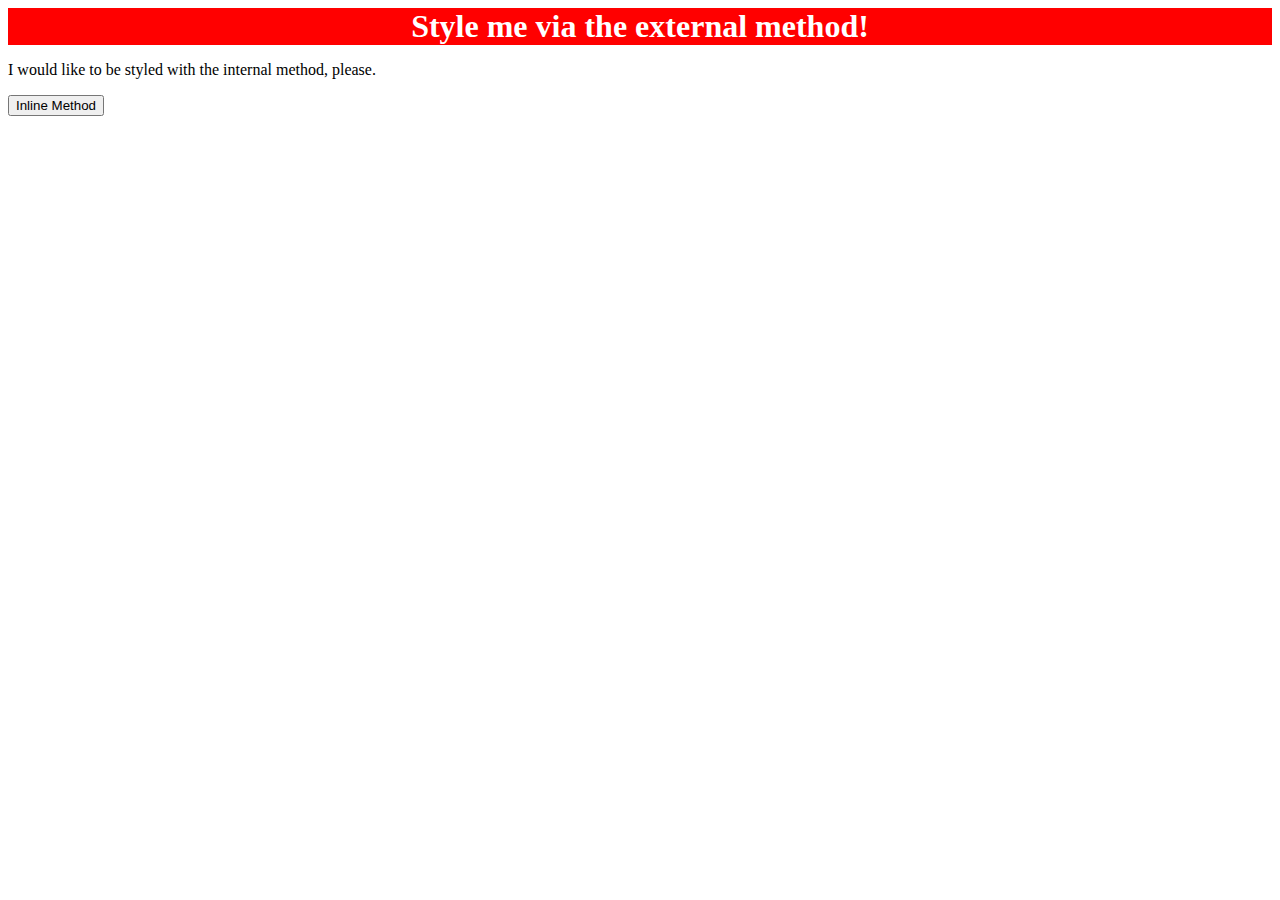
==== foundations/01-css-methods/index.html @ 35adae6c "updated first exercise" ====
<!DOCTYPE html>
<html lang="en">

<head>
  <meta charset="UTF-8">
  <meta http-equiv="X-UA-Compatible" content="IE=edge">
  <meta name="viewport" content="width=device-width, initial-scale=1.0">
  <title>Methods for Adding CSS</title>
  <link rel="stylesheet" href="style.css" </head>

<body>
  <div>Style me via the external method!</div>
  <p>I would like to be styled with the internal method, please.</p>
  <button>Inline Method</button>
</body>

</html>
---- foundations/01-css-methods/style.css ----
div {
    background-color: red;
    color: white;
    font-size: 32px;
    font-weight: 700;
    text-align: center;
}
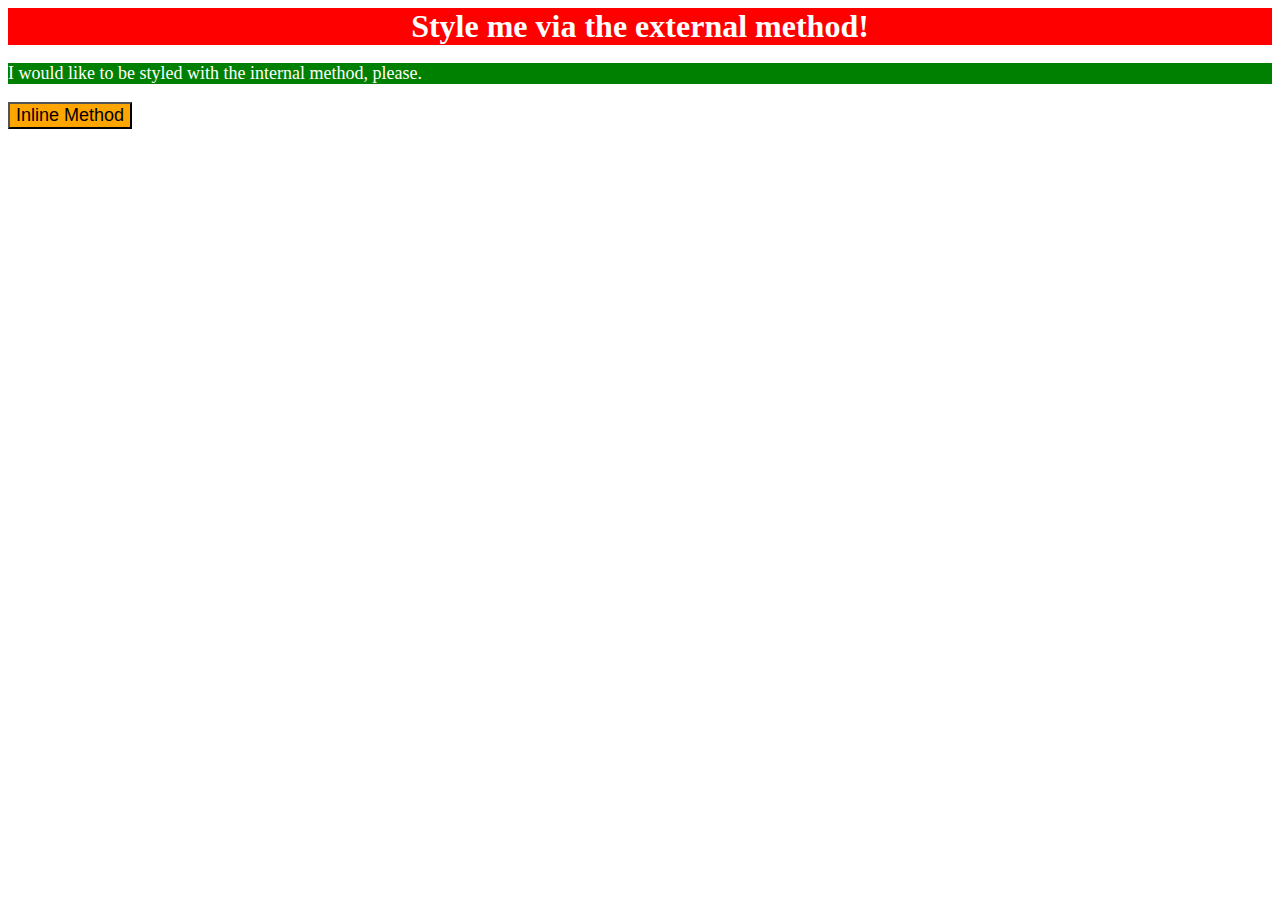
==== commit 44e2ede1: "completed exercise 1" ====
--- a/foundations/01-css-methods/index.html
+++ b/foundations/01-css-methods/index.html
@@ -6,12 +6,20 @@
   <meta http-equiv="X-UA-Compatible" content="IE=edge">
   <meta name="viewport" content="width=device-width, initial-scale=1.0">
   <title>Methods for Adding CSS</title>
-  <link rel="stylesheet" href="style.css" </head>
+  <link rel="stylesheet" href="style.css">
+</head>
+<style>
+  p {
+    background-color: green;
+    font-size: 18px;
+    color: white;
+  }
+</style>
 
 <body>
   <div>Style me via the external method!</div>
   <p>I would like to be styled with the internal method, please.</p>
-  <button>Inline Method</button>
+  <button style="background-color: orange; font-size: 18px;">Inline Method</button>
 </body>
 
 </html>